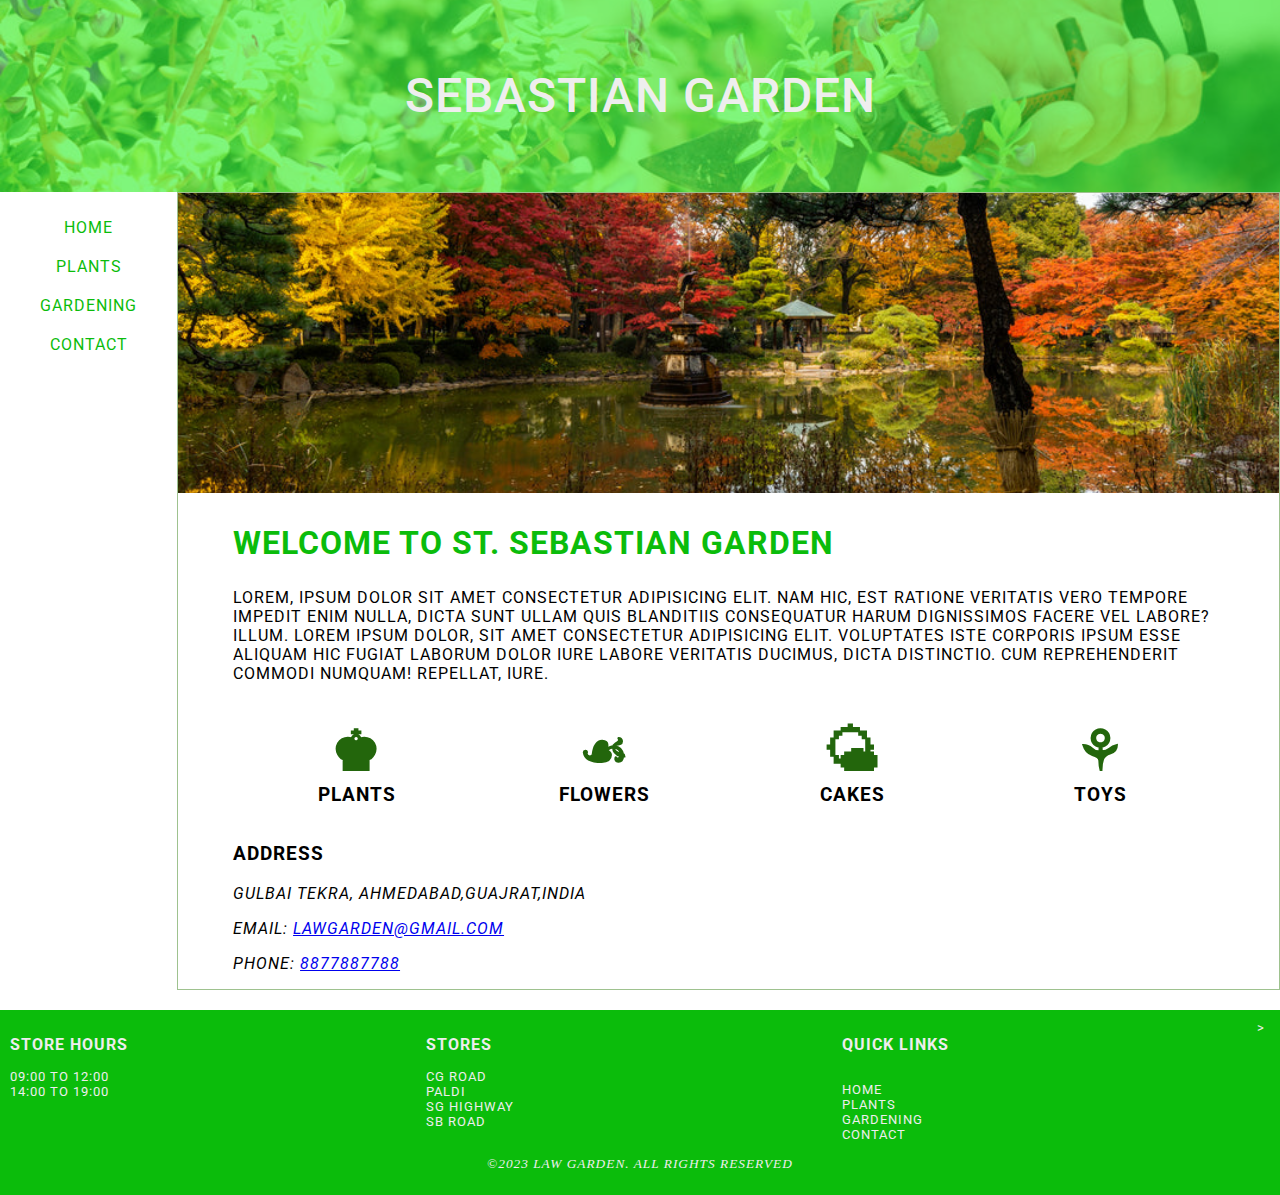
==== garden3/gardening.html @ 6b551f12 "Copy the entire home page to a new page gardening.html[TASK 3.2.2]" ====
<!DOCTYPE html>
<html lang="en">
  <head>
    <meta charset="UTF-8" />
    <meta name="viewport" content="width=device-width, initial-scale=1.0" />
    <title>LAW Garden</title>
    <link rel="stylesheet" href="/site.css" />
  </head>
  <body>
    <div id="pagecontainer">
      <header>
        <h1><a href="index.html">SEBASTIAN GARDEN</a></h1>
      </header>
      <nav>
        <ul>
          <li><a href="index.html">Home</a></li>
          <li><a href="plants.html">Plants</a></li>
          <li><a href="gardening.html">Gardening</a></li>
          <li><a href="contact.html">Contact</a></li>
        </ul>
      </nav>
      <main>
        <img
          id="heroimg"
          class="desktop"
          src="/imgs/zen-garden-with-autumn-colors.jpg"
        />
        <div id="wrapper">
          <h2>Welcome to ST. SEBASTIAN GARDEN</h2>
          <p>
            Lorem, ipsum dolor sit amet consectetur adipisicing elit. Nam hic,
            est ratione veritatis vero tempore impedit enim nulla, dicta sunt
            ullam quis blanditiis consequatur harum dignissimos facere vel
            labore? Illum. Lorem ipsum dolor, sit amet consectetur adipisicing
            elit. Voluptates iste corporis ipsum esse aliquam hic fugiat laborum
            dolor iure labore veritatis ducimus, dicta distinctio. Cum
            reprehenderit commodi numquam! Repellat, iure.
          </p>
          <div id="muticol">
            <section class="item25">
              <h3><span class="icon">&#x265A;</span>Plants</h3>
            </section>
            <section class="item25">
              <h3><span class="icon">&#x2619;</span>Flowers</h3>
            </section>
            <section class="item25">
              <h3><span class="icon">&#x1F324;</span>Cakes</h3>
            </section>
            <section class="item25">
              <h3><span class="icon">&#x2698;</span>Toys</h3>
            </section>
          </div>
          <h3>Address</h3>
          <address>
            <p>GULBAI TEKRA, AHMEDABAD,GUAJRAT,INDIA</p>
            <p>
              Email:
              <a href="mailto:lawgarden11@gmail.com">lawgarden@gmail.com</a>
            </p>
            <p class="desktop">
              Phone:
              <a href="tel:8877887788">8877887788</a>
            </p>
            <p class="mobile">
              Phone:
              <a href="tel:5566442211">5566442211</a>
            </p>
          </address>
        </div>
      </main>
      <footer>
        <div class="item33">
          <h3>Store Hours</h3>
          <ul>
            <li>09:00 TO 12:00</li>
            <li>14:00 TO 19:00</li>
          </ul>
        </div>
        <div class="item33">
          <h3>stores</h3>
          <ul>
            <li>CG Road</li>
            <li>Paldi</li>
            <li>SG Highway</li>
            <li>SB ROAD</li>
          </ul>
        </div>
        >
        <div class="item33">
          <h3>Quick Links</h3>
          <nav>
            <ul>
              <li><a href="index.html">Home</a></li>
              <li><a href="plants.html">Plants</a></li>
              <li><a href="gardening.html">Gardening</a></li>
              <li><a href="contact.html">Contact</a></li>
            </ul>
          </nav>
        </div>
        <p id="copyright">&copy;2023 Law Garden. All Rights Reserved</p>
      </footer>
    </div>
  </body>
</html>
---- site.css ----
@import url("https://fonts.googleapis.com/css2?family=Exo:wght@200&family=Lato:wght@300&family=Lora&family=Open+Sans&family=Oswald:wght@200&family=PT+Sans&family=Raleway:wght@200&family=Roboto:wght@300&family=Ubuntu:wght@300&display=swap");
:root {
  --rootFonts: Roboto, Lato, "Open Sans", "PT Sans", Oswald, Raleway, Lora,
    "sans-serif", "serif";
  --primaryColor: #0bbc0b;
}
h1,
nav,
footer {
  font-family: var(--rootFonts);
}
body,
h2,
h3 {
  font-family: var(--rootFonts), Gabriola, "Source Sans Pro", Exo, Ubuntu;
  text-transform: uppercase;
  letter-spacing: 1px;
}
h1 {
  font-size: 3em;
  font-weight: 500;
  line-height: 400%;
  text-align: center;
  background-color: rgba(7, 247, 7, 0.5);
}
h2 {
  font-size: 2em;
  color: var(--primaryColor);
}

footer {
  font-size: smaller;
  background-color: var(--primaryColor);
  color: #eee;
  padding: 10px;
  margin-top: 20px;
}
#copyright {
  font-family: serif;
  font-style: italic;
  text-align: center;
  clear: both;
}
header {
  background-color: var(--primaryColor);
  color: #eee;
  background-image: url("./imgs/hand-grips-a-gardening-tool-to-cut-back-a-plant.jpg");
  background-size: cover;
  background-position: center;
}
nav > a {
  color: var(--primaryColor);
  text-transform: uppercase;
  letter-spacing: 1px;
  text-decoration: none;
  display: inline-block;
}
nav > ul > li > a {
  color: var(--primaryColor);
  text-transform: uppercase;
  letter-spacing: 1px;
  text-decoration: none;
  display: inline-block;
  padding: 10px 40px;
}
nav > ul > li > a:hover {
  text-shadow: 0px 0px 1px rgb(20, 70, 20);
}
footer > div > nav > ul > li > a {
  color: #eee;
  display: block;
  padding: 0px;
  text-align: left;
}
nav {
  text-align: center;
  float: left;
}
body,
h1 {
  margin: 0px;
}
#wrapper {
  margin: auto;
  width: 90%;
}
ul {
  padding: 0px;
  list-style: none;
}
#heroimg {
  width: 100%;
  height: 300px;
  object-fit: cover;
  object-position: center;
}
#categories {
  margin: 40px 0px;
}
#categories section {
  float: left;
  width: 50%;
}
#categories img {
  width: 160px;
  height: 160px;
  margin-right: 20px;
  float: left;
  overflow: auto;
  object-fit: cover;
}
#categories section {
  margin-bottom: 20px;
  overflow: auto;
}
#categories h3 {
  margin-top: 0px;
}
main {
  overflow: hidden;
  border: 1px solid rgb(158, 194, 143);
}
h1 > a {
  text-decoration: none;
  color: #eee;
}
h1 > a:hover {
  text-shadow: 2px 2px 10px white;
}
.item33 {
  float: left;
  display: inline-block;
  width: 33%;
}
.icon {
  display: block;
  font-size: 3em;
  color: rgb(35, 102, 12);
}
.item25 {
  float: left;
  width: 25%;
  text-align: center;
}
#muticol {
  overflow: auto;
}
.mobile {
  display: none;
}
@media all and (max-width: 1024px) {
  nav {
    float: none;
  }
  nav > ul > li {
    display: inline-block;
  }
  footer nav ul li {
    display: block;
  }
  h1 {
    font-size: 2.5em;
  }
  nav > ul > li > a {
    padding: 10px 30px;
  }
  #categories section {
    float: none;
    width: 100%;
  }
}
@media all and (max-width: 760px) {
  .desktop {
    display: none;
  }
  .mobile {
    display: block;
  }
  nav {
    border-bottom: 1px solid var(--primaryColor);
  }
  .item25 {
    width: 50%;
  }
  nav > ul > li {
    display: block;
  }
  #categories img {
    width: 120px;
    height: 120px;
  }
  .item33 {
    float: none;
    display: block;
    padding-left: 40%;
  }
}
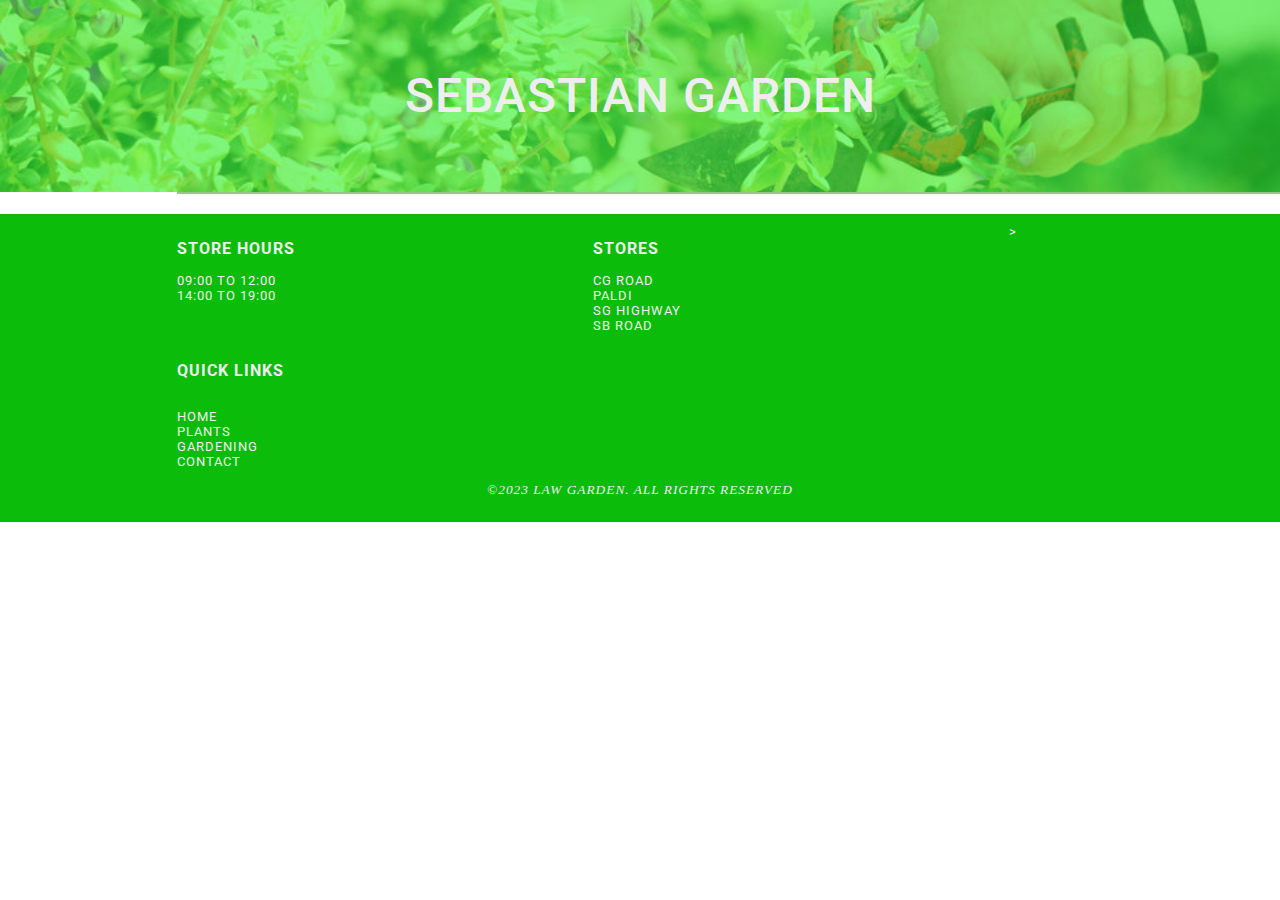
==== commit 48b5a8a4: "Delete all the content in the main container[TASK 3.2.2.a]" ====
--- a/garden3/gardening.html
+++ b/garden3/gardening.html
@@ -19,55 +19,7 @@
           <li><a href="contact.html">Contact</a></li>
         </ul>
       </nav>
-      <main>
-        <img
-          id="heroimg"
-          class="desktop"
-          src="/imgs/zen-garden-with-autumn-colors.jpg"
-        />
-        <div id="wrapper">
-          <h2>Welcome to ST. SEBASTIAN GARDEN</h2>
-          <p>
-            Lorem, ipsum dolor sit amet consectetur adipisicing elit. Nam hic,
-            est ratione veritatis vero tempore impedit enim nulla, dicta sunt
-            ullam quis blanditiis consequatur harum dignissimos facere vel
-            labore? Illum. Lorem ipsum dolor, sit amet consectetur adipisicing
-            elit. Voluptates iste corporis ipsum esse aliquam hic fugiat laborum
-            dolor iure labore veritatis ducimus, dicta distinctio. Cum
-            reprehenderit commodi numquam! Repellat, iure.
-          </p>
-          <div id="muticol">
-            <section class="item25">
-              <h3><span class="icon">&#x265A;</span>Plants</h3>
-            </section>
-            <section class="item25">
-              <h3><span class="icon">&#x2619;</span>Flowers</h3>
-            </section>
-            <section class="item25">
-              <h3><span class="icon">&#x1F324;</span>Cakes</h3>
-            </section>
-            <section class="item25">
-              <h3><span class="icon">&#x2698;</span>Toys</h3>
-            </section>
-          </div>
-          <h3>Address</h3>
-          <address>
-            <p>GULBAI TEKRA, AHMEDABAD,GUAJRAT,INDIA</p>
-            <p>
-              Email:
-              <a href="mailto:lawgarden11@gmail.com">lawgarden@gmail.com</a>
-            </p>
-            <p class="desktop">
-              Phone:
-              <a href="tel:8877887788">8877887788</a>
-            </p>
-            <p class="mobile">
-              Phone:
-              <a href="tel:5566442211">5566442211</a>
-            </p>
-          </address>
-        </div>
-      </main>
+      <main></main>
       <footer>
         <div class="item33">
           <h3>Store Hours</h3>
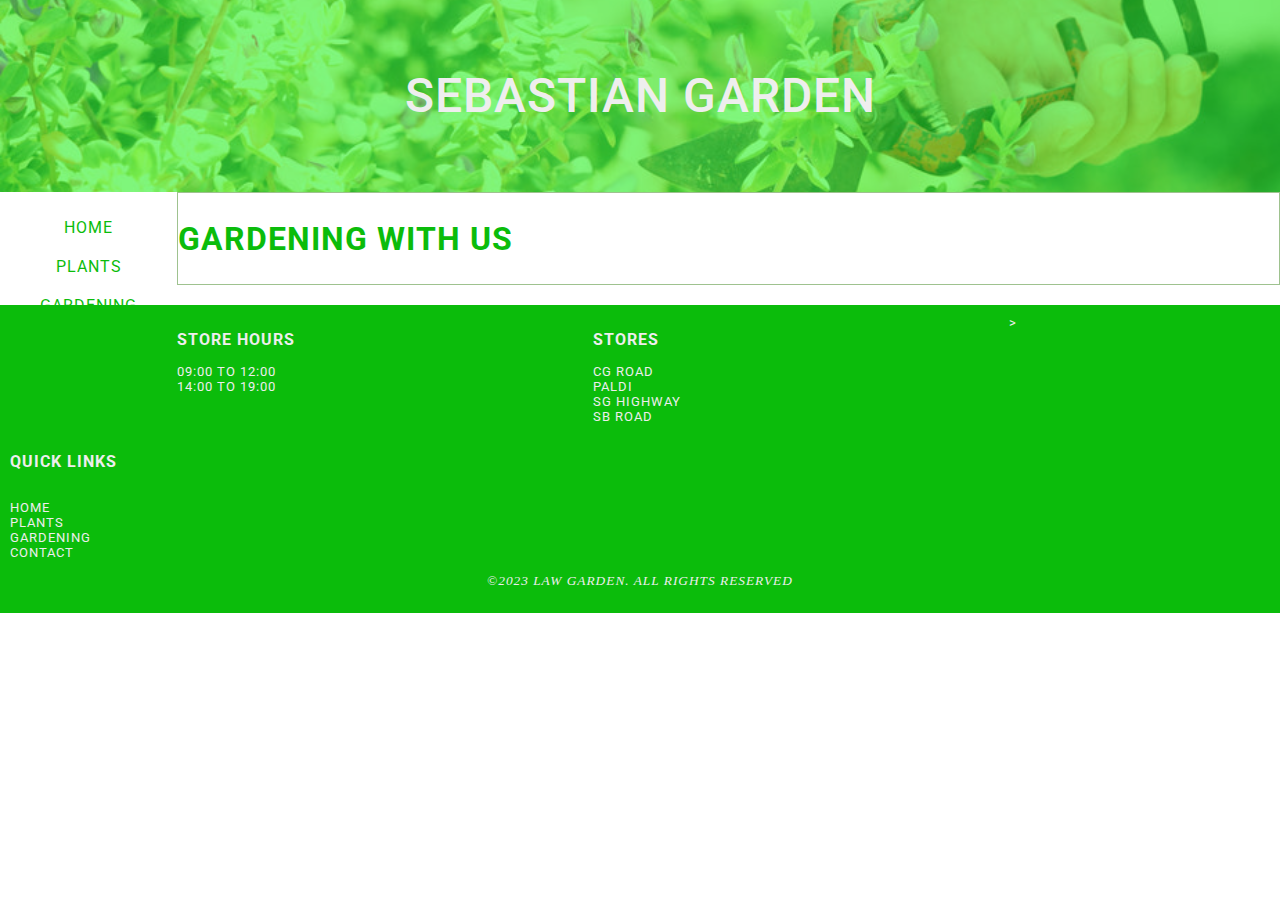
==== commit 09b3ca46: "Add an appropriate page title in an h2 tag[TASK 3.2.2.b]" ====
--- a/garden3/gardening.html
+++ b/garden3/gardening.html
@@ -19,7 +19,9 @@
           <li><a href="contact.html">Contact</a></li>
         </ul>
       </nav>
-      <main></main>
+      <main>
+        <h2>GARDENING WITH US</h2>
+      </main>
       <footer>
         <div class="item33">
           <h3>Store Hours</h3>
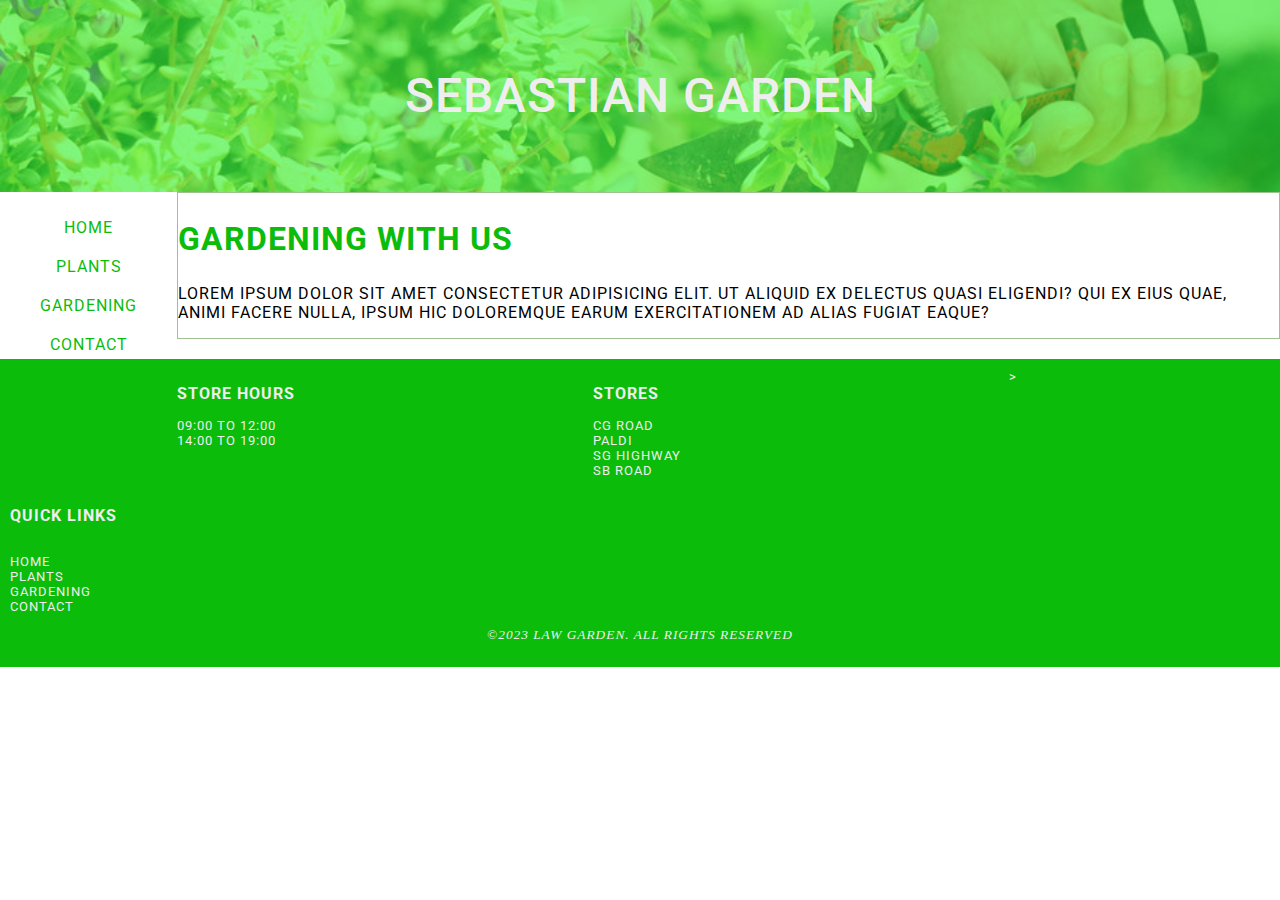
==== commit 0735e82d: "Add in a few lines of paragraph[TASK 3.2.2.c]" ====
--- a/garden3/gardening.html
+++ b/garden3/gardening.html
@@ -21,6 +21,11 @@
       </nav>
       <main>
         <h2>GARDENING WITH US</h2>
+        <p>
+          Lorem ipsum dolor sit amet consectetur adipisicing elit. Ut aliquid ex
+          delectus quasi eligendi? Qui ex eius quae, animi facere nulla, ipsum
+          hic doloremque earum exercitationem ad alias fugiat eaque?
+        </p>
       </main>
       <footer>
         <div class="item33">
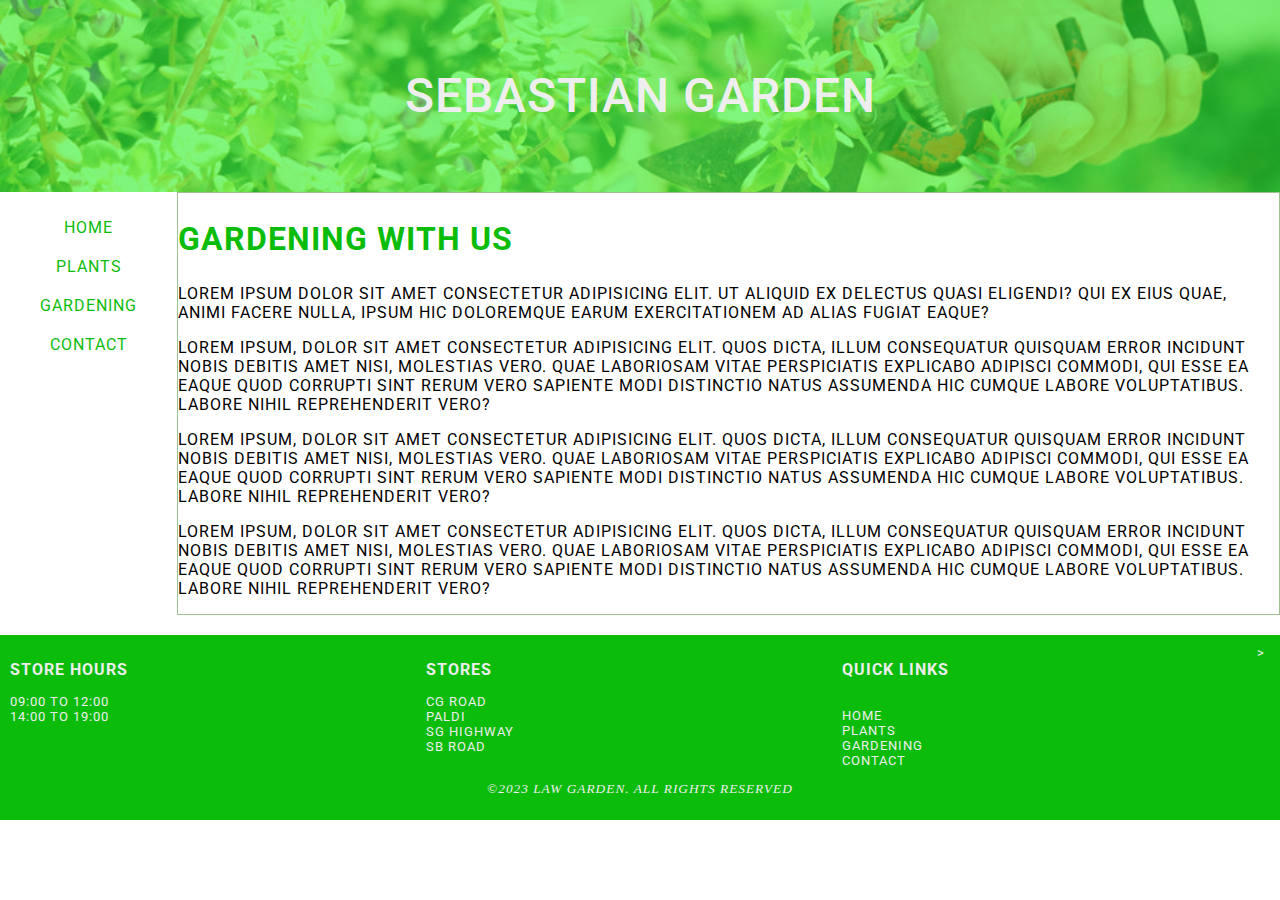
==== commit 8e89d671: "Inside each div add 50 words[3.2.4]" ====
--- a/garden3/gardening.html
+++ b/garden3/gardening.html
@@ -26,6 +26,38 @@
           delectus quasi eligendi? Qui ex eius quae, animi facere nulla, ipsum
           hic doloremque earum exercitationem ad alias fugiat eaque?
         </p>
+        <div id="flex-container">
+          <div class="box_1">
+            <p>
+              Lorem ipsum, dolor sit amet consectetur adipisicing elit. Quos
+              dicta, illum consequatur quisquam error incidunt nobis debitis
+              amet nisi, molestias vero. Quae laboriosam vitae perspiciatis
+              explicabo adipisci commodi, qui esse ea eaque quod corrupti sint
+              rerum vero sapiente modi distinctio natus assumenda hic cumque
+              labore voluptatibus. Labore nihil reprehenderit vero?
+            </p>
+          </div>
+          <div class="box_2">
+            <p>
+              Lorem ipsum, dolor sit amet consectetur adipisicing elit. Quos
+              dicta, illum consequatur quisquam error incidunt nobis debitis
+              amet nisi, molestias vero. Quae laboriosam vitae perspiciatis
+              explicabo adipisci commodi, qui esse ea eaque quod corrupti sint
+              rerum vero sapiente modi distinctio natus assumenda hic cumque
+              labore voluptatibus. Labore nihil reprehenderit vero?
+            </p>
+          </div>
+          <div class="box_3">
+            <p>
+              Lorem ipsum, dolor sit amet consectetur adipisicing elit. Quos
+              dicta, illum consequatur quisquam error incidunt nobis debitis
+              amet nisi, molestias vero. Quae laboriosam vitae perspiciatis
+              explicabo adipisci commodi, qui esse ea eaque quod corrupti sint
+              rerum vero sapiente modi distinctio natus assumenda hic cumque
+              labore voluptatibus. Labore nihil reprehenderit vero?
+            </p>
+          </div>
+        </div>
       </main>
       <footer>
         <div class="item33">
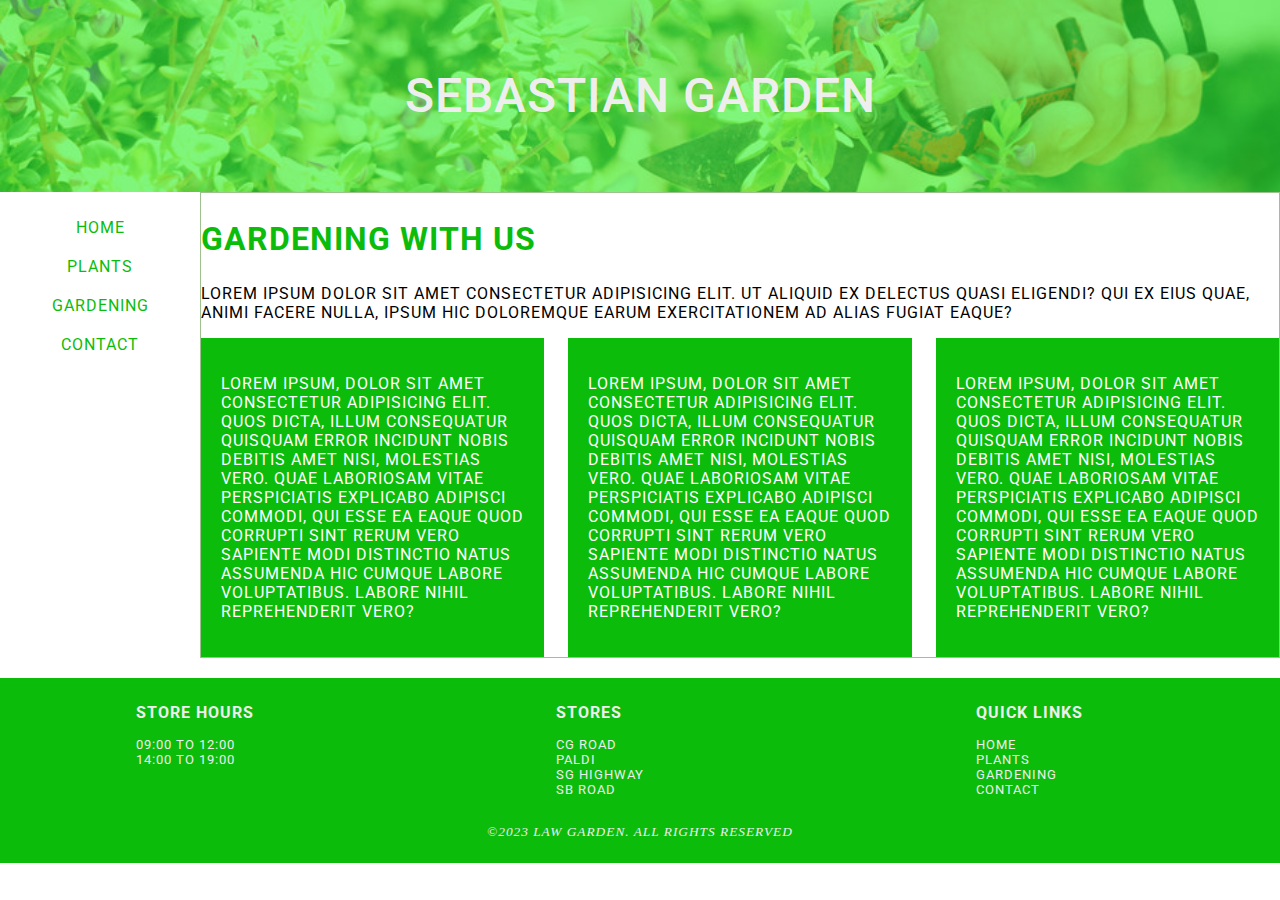
==== commit 128bee41: "Set flex direction to column on mobile view [TASK 3.4.g]" ====
--- a/garden3/gardening.html
+++ b/garden3/gardening.html
@@ -76,7 +76,7 @@
             <li>SB ROAD</li>
           </ul>
         </div>
-        >
+        
         <div class="item33">
           <h3>Quick Links</h3>
           <nav>
--- a/site.css
+++ b/site.css
@@ -39,7 +39,7 @@
   font-family: serif;
   font-style: italic;
   text-align: center;
-  clear: both;
+ 
 }
 header {
   background-color: var(--primaryColor);
@@ -74,7 +74,7 @@
 }
 nav {
   text-align: center;
-  float: left;
+  
 }
 body,
 h1 {
@@ -97,27 +97,21 @@
 #categories {
   margin: 40px 0px;
 }
-#categories section {
-  float: left;
-  width: 50%;
-}
+
 #categories img {
-  width: 160px;
-  height: 160px;
+  width: 100%;
   margin-right: 20px;
-  float: left;
-  overflow: auto;
   object-fit: cover;
 }
 #categories section {
   margin-bottom: 20px;
-  overflow: auto;
+  
 }
 #categories h3 {
   margin-top: 0px;
 }
 main {
-  overflow: hidden;
+  
   border: 1px solid rgb(158, 194, 143);
 }
 h1 > a {
@@ -128,7 +122,7 @@
   text-shadow: 2px 2px 10px white;
 }
 .item33 {
-  float: left;
+  
   display: inline-block;
   width: 33%;
 }
@@ -137,21 +131,98 @@
   font-size: 3em;
   color: rgb(35, 102, 12);
 }
-.item25 {
-  float: left;
-  width: 25%;
-  text-align: center;
-}
-#muticol {
-  overflow: auto;
+
+#multicol {
+  display: flex;
+  justify-content: space-between;
 }
 .mobile {
   display: none;
 }
+
+
+#pagecontainer {
+  display: grid;
+  grid-template-columns: 200px auto;
+  grid-template-areas:
+  "header header"
+  "nav main"
+  "footer footer";
+
+}
+
+header{
+
+  grid-area: header;
+
+}
+nav{
+  grid-area: nav;
+}
+
+main{
+  grid-area: main;
+}
+
+footer{
+  grid-area: footer;
+}
+
+footer {
+  display: flex;
+  flex-wrap: wrap;
+}
+
+footer > div {
+  flex-grow: 1;
+  padding-left: 10%;
+  box-sizing: border-box;
+ 
+}
+
+#copyright {
+  width: 100%;
+}
+
+
+.item25 {
+  width: 23%;
+  text-align: center;
+  box-shadow: 0 0 20px #eee;
+}
+
+#categories {
+  display: grid;
+  grid-template-columns: 1fr 1fr 1fr;
+  gap: 40px;
+}
+
+
+#categories section:nth-of-type(2) {
+  grid-row: 1/3;
+
+  
+}
+
+#flex-container{
+  display: flex;
+  flex: 1;
+  gap: 1.5em;
+}
+
+.box_1,.box_2,.box_3{
+  background-color: #0bbc0b;
+  color: white;
+  padding: 20px;
+}
+
+
+
+
+/* MEDIA QUERIES */
+
 @media all and (max-width: 1024px) {
-  nav {
-    float: none;
-  }
+ 
   nav > ul > li {
     display: inline-block;
   }
@@ -165,10 +236,27 @@
     padding: 10px 30px;
   }
   #categories section {
-    float: none;
+    
     width: 100%;
   }
-}
+
+  #pagecontainer {
+    display: block !important;
+  }
+
+  nav ul {
+    display: flex;
+    justify-content: space-around;
+  }
+
+  footer nav ul {
+    flex-direction: column;
+  }
+
+
+}
+
+
 @media all and (max-width: 760px) {
   .desktop {
     display: none;
@@ -185,13 +273,29 @@
   nav > ul > li {
     display: block;
   }
-  #categories img {
-    width: 120px;
-    height: 120px;
-  }
+  
   .item33 {
-    float: none;
     display: block;
     padding-left: 40%;
-  }
-}
+    width: 100%;
+  }
+
+  nav ul {
+    flex-direction: column;
+  } 
+  #multicol{
+    flex-wrap: wrap;
+  }
+
+  footer > div {
+    width: 100%;
+  }
+  #categories {
+    grid-template-columns: 1fr 1fr;
+  }
+  
+  #flex-container{
+    flex-direction: column;
+  }
+  
+}
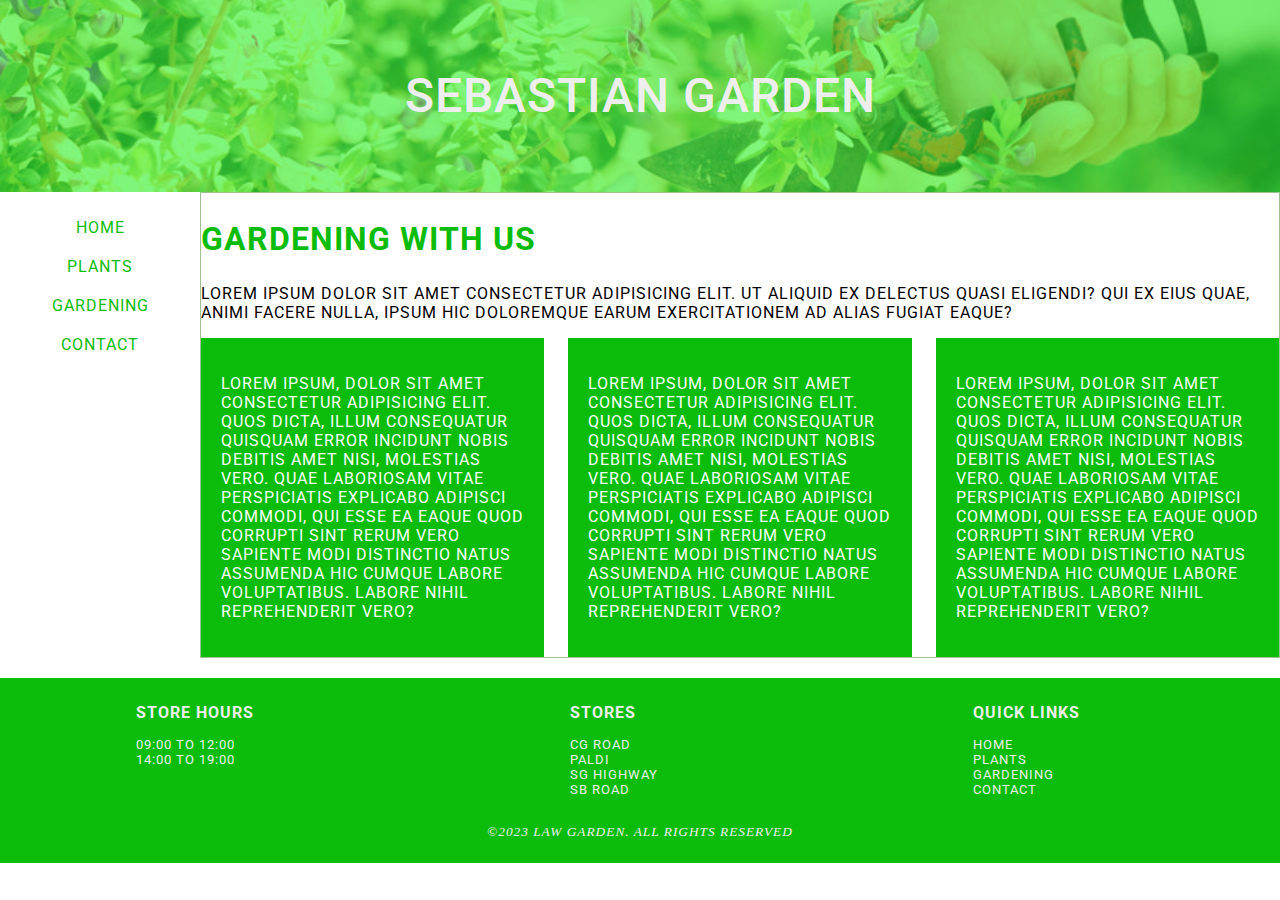
==== commit 3f86afc2: "Index updated" ====
--- a/garden3/gardening.html
+++ b/garden3/gardening.html
@@ -4,7 +4,7 @@
     <meta charset="UTF-8" />
     <meta name="viewport" content="width=device-width, initial-scale=1.0" />
     <title>LAW Garden</title>
-    <link rel="stylesheet" href="/site.css" />
+    <link rel="stylesheet" href="../site.css" />
   </head>
   <body>
     <div id="pagecontainer">
@@ -76,7 +76,7 @@
             <li>SB ROAD</li>
           </ul>
         </div>
-        
+
         <div class="item33">
           <h3>Quick Links</h3>
           <nav>
--- a/site.css
+++ b/site.css
@@ -124,7 +124,7 @@
 .item33 {
   
   display: inline-block;
-  width: 33%;
+  /* width: 33%; */
 }
 .icon {
   display: block;
@@ -250,7 +250,12 @@
   }
 
   footer nav ul {
-    flex-direction: column;
+    flex-direction: row;
+  }
+
+  footer nav ul:nth-child(3)
+  {
+    padding-left: 0;
   }
 
 
